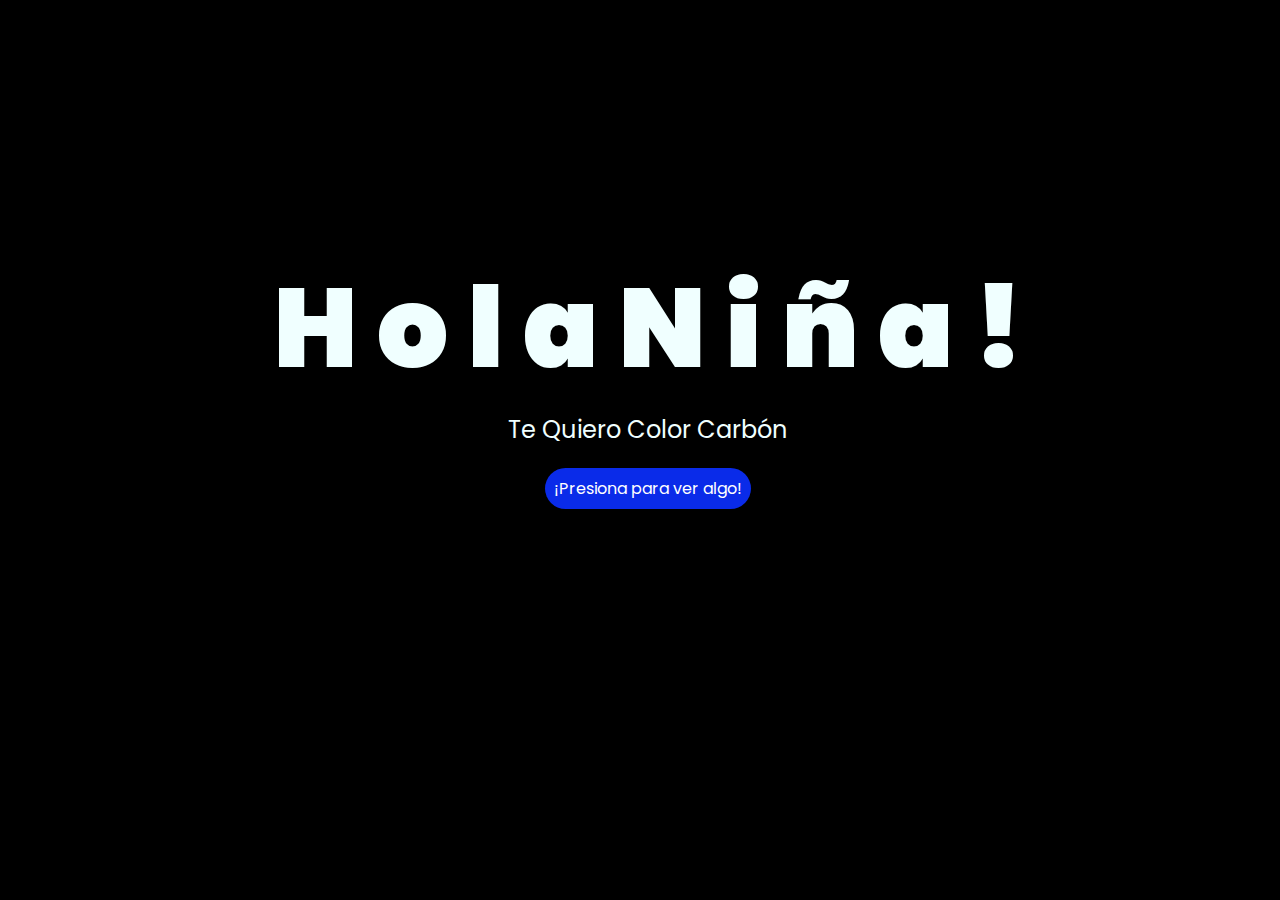
==== index.html @ b8491535 "Add files via upload" ====
<!DOCTYPE html>
<html lang="es">

<head>
    <meta charset="UTF-8">
    <meta http-equiv="X-UA-Compatible" content="IE=edge">
    <meta name="viewport" content="width=device-width, initial-scale=1.0">
    <link rel="stylesheet" href="css/style.css">
    <link rel="icon" href="img/flowers.png" type="image/x-icon">
    <title>Flowers</title>
</head>

<body>
    <div class="greetings">
        <span>H</span>
        <span>o</span>
        <span>l</span>
        <span>a</span>
        <span>  </span>
        <span>N</span>
        <span>i</span>
        <span>ñ</span>
        <span>a</span>
        <span>!</span>
    </div>
    <div class="description">
        <span>Te Quiero Color Carbón</span>
    </div>
    <div class="button">
        <button class="botones">
            <a href="flower.html" style="color: #fff;">¡Presiona para ver algo!</a>
        </button>
    </div>

    <!-- Créditos -->
    
</body>

</html>
---- css/style.css ----
@import url('https://fonts.googleapis.com/css2?family=Poppins:ital,wght@0,500;1,900&display=swap');
*{
    font-family: 'Poppins',cursive;
}
body{
    color: azure;
    width: 100%;
    height: 82vh;
    display: flex;
    flex-direction: column;
    align-items: center;
    justify-content: center;
    background-color: black;
    /* padding-top: -30; */
}

.botones{
    padding: 9px;
    border-radius: 80px;
    background-color: transparent;
    border: none;
}

.botones a{
    background-color: #0a2be9;
    padding: 9px;
    border-radius: 80px;
    -webkit-border-radius: 80px;
    -moz-border-radius: 80px;
    -ms-border-radius: 80px;
    -o-border-radius: 80px;

}

.botones a:focus{
    background-color: rgb(50, 194, 194);
}

.greetings{
    font-size: 7rem;
    font-weight: 900;
}
.greetings > span{
    animation: glow 2.5s ease-in-out infinite;
}
@keyframes glow{
    0%, 100%{
        color: #fff;
        text-shadow: 0 0 12px #39c6d6, 0 0 50px #39c6d6, 0 0 100px #39c6d6;
    }
    10%, 90%{
        color: #111;
        text-shadow: none;
    }
}
.greetings > span:nth-child(2){
    animation-delay: .2s ;
}
.greetings > span:nth-child(3){
    animation-delay: .4s ;
}
.greetings > span:nth-child(4){
    animation-delay: .6s;
}
.greetings > span:nth-child(5){
    animation-delay: .8s;
}
.greetings > span:nth-child(6){
    animation-delay: 1s;
}

.description{
    font-size: 1.5rem;
    margin-bottom: 20px;
}

.button a{
    text-decoration: none;
    font-size: 1rem;
    color: #111;
}

@media screen and (max-width:574px){
    .greetings{
        display: block;
        font-size: 4rem;
        font-weight: 800;
        text-align: center;
    }
    .description{
        font-size: 2rem;
    }
    
    .button a{
        font-size: 1rem;
    }
}
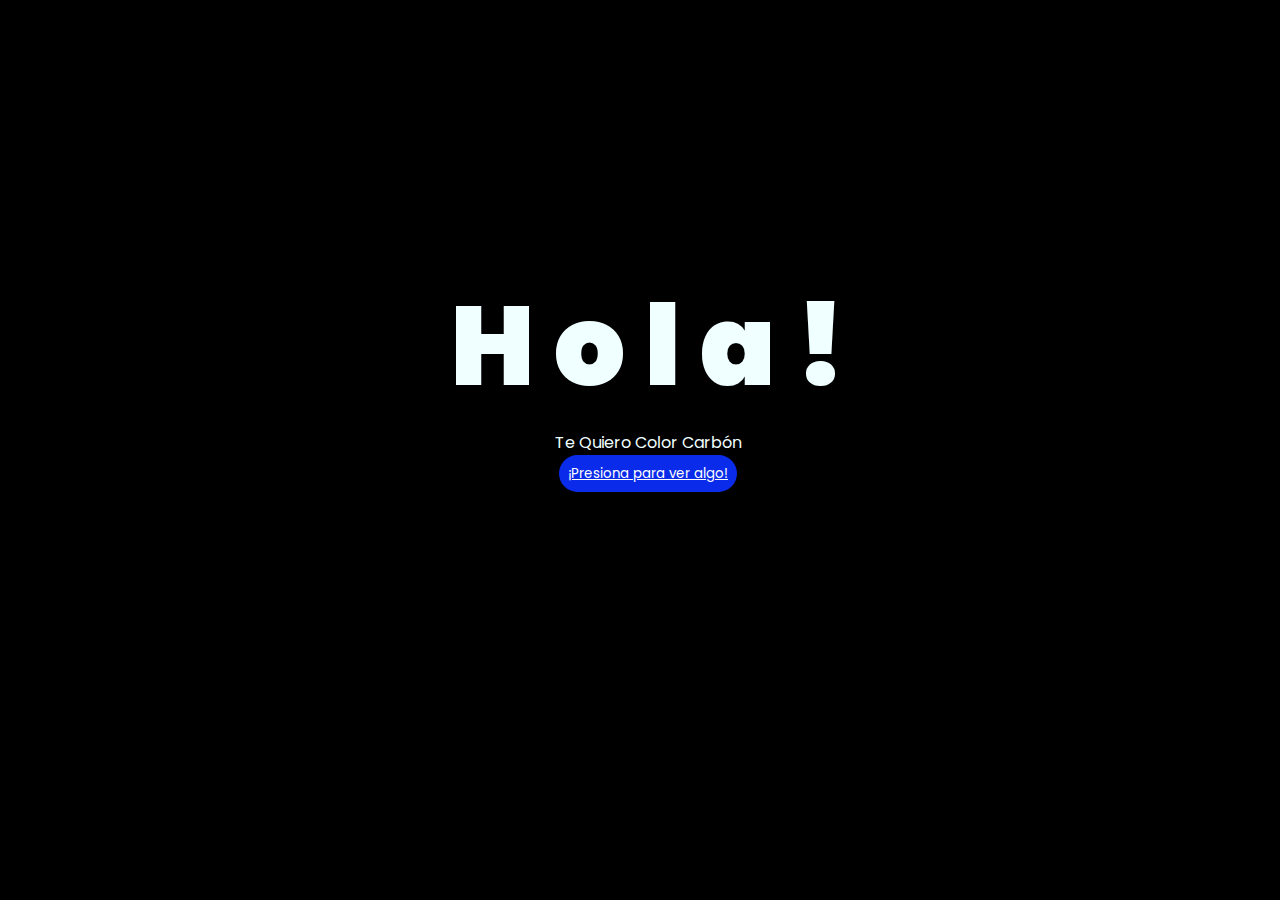
==== commit 6bd9858d: "Update index.html" ====
--- a/index.html
+++ b/index.html
@@ -16,11 +16,6 @@
         <span>o</span>
         <span>l</span>
         <span>a</span>
-        <span>  </span>
-        <span>N</span>
-        <span>i</span>
-        <span>ñ</span>
-        <span>a</span>
         <span>!</span>
     </div>
     <div class="description">
--- a/css/style.css
+++ b/css/style.css
@@ -66,9 +66,11 @@
     animation-delay: .8s;
 }
 .greetings > span:nth-child(6){
-    animation-delay: 1s;
+    animation-delay: .1.3s;
 }
-
+.greetings > span:nth-child(7){
+    animation-delay: .1.5s;
+    
 .description{
     font-size: 1.5rem;
     margin-bottom: 20px;
@@ -94,4 +96,4 @@
     .button a{
         font-size: 1rem;
     }
-}+}
